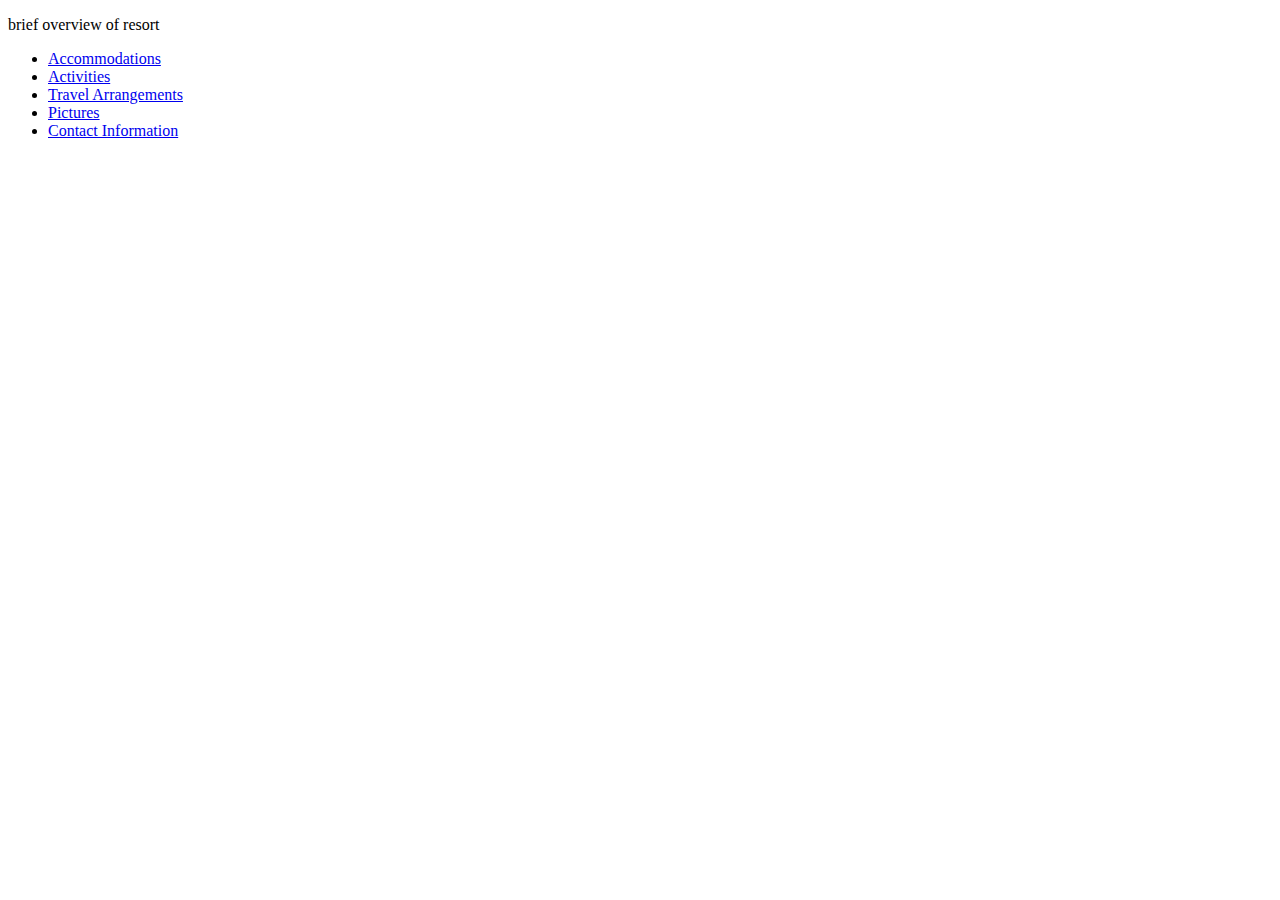
==== index.html @ 6c1d20d3 "Add homepage, accommodations, activities, travel arrangements, pictures, and contact information pag" ====
<!DOCTYPE html>
<html>
<head>
  <link href="style.css" rel="stylesheet" type="text/css">
  <title>Resort Atlantis</title>
</head>
<body>
  <p>brief overview of resort</p>
  <ul>
    <li><a href="accommodations.html">Accommodations</a></li>
    <li><a href="activities.html">Activities</a></li>
    <li><a href="travel-arrangements.html">Travel Arrangements</a></li>
    <li><a href="pictures.html">Pictures</a></li>
    <li><a href="contact-information.html">Contact Information</a></li>
  </ul>
</body>
</html>
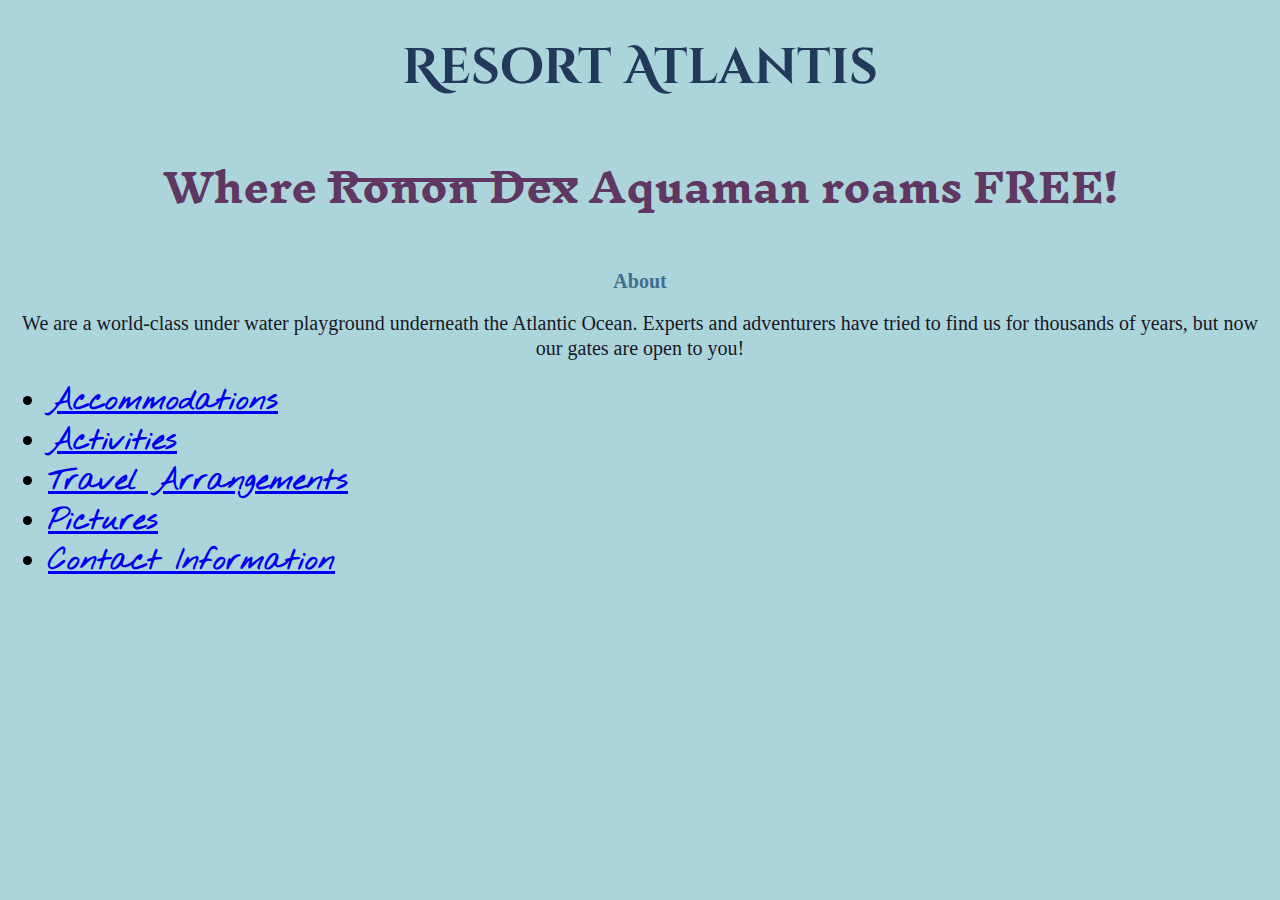
==== commit 32dc948b: "creates index and other pages within resort website" ====
--- a/index.html
+++ b/index.html
@@ -1,11 +1,15 @@
 <!DOCTYPE html>
 <html>
 <head>
-  <link href="style.css" rel="stylesheet" type="text/css">
+  <link href="css/style.css" rel="stylesheet" type="text/css">
+  <link href="https://fonts.googleapis.com/css?family=Cinzel+Decorative|Inknut+Antiqua|Nothing+You+Could+Do" rel="stylesheet">
   <title>Resort Atlantis</title>
 </head>
 <body>
-  <p>brief overview of resort</p>
+  <h1>Resort Atlantis</h1>
+  <h2>Where <s>Ronon Dex</s> Aquaman roams FREE!</h2>
+  <h3>About</h3>
+  <p>We are a world-class under water playground underneath the Atlantic Ocean. Experts and adventurers have tried to find us for thousands of years, but now our gates are open to you!</p>
   <ul>
     <li><a href="accommodations.html">Accommodations</a></li>
     <li><a href="activities.html">Activities</a></li>
--- a/css/style.css
+++ b/css/style.css
@@ -0,0 +1,38 @@
+body {
+  background-color: #ACD5DB;
+  background-size: cover;
+}
+p {
+  color: #161925;
+  line-height: 25px;
+  font-size: 20px;
+  text-align: center;
+}
+h1 {
+  color: #23395B;
+  font-size: 50px;
+  text-align: center;
+  font-family: 'Cinzel Decorative', cursive;
+}
+h2 {
+  color: #603662;
+  font-size: 40px;
+  text-align: center;
+  font-family: 'Inknut Antiqua', serif;
+
+}
+h3 {
+  color: #406E8E;
+  font-size: 20px;
+  line-height: 20px;
+  text-align: center;
+}
+li {
+  font-family: 'Nothing You Could Do', cursive;
+  font-weight: bold;
+  font-size: 30px;
+}
+img {
+  width: 300px;
+  height: 200px;
+}
